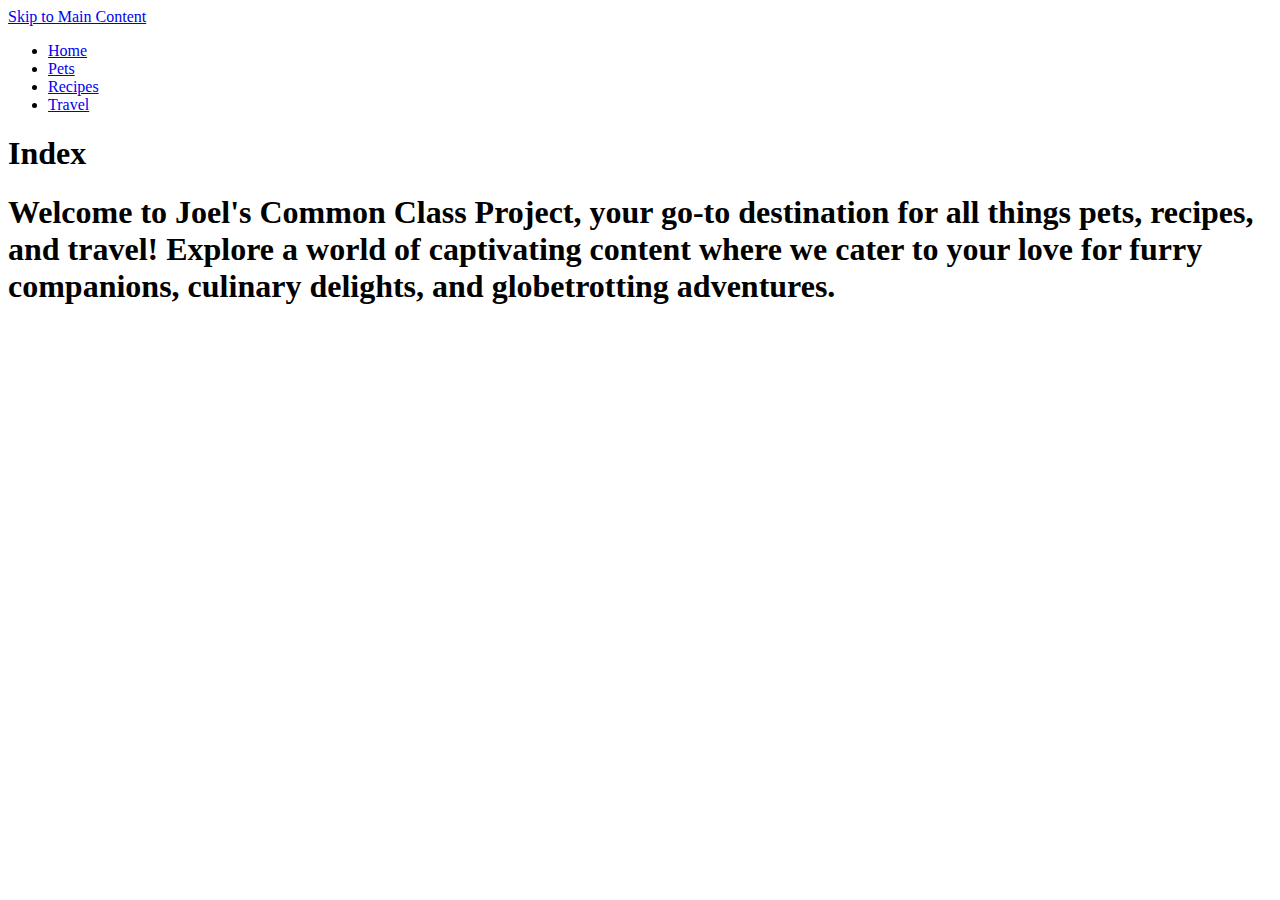
==== index.html @ 3ae7bdab "Add files via upload" ====
<!DOCTYPE html>
<html lang="en">
<head>
    <meta charset="UTF-8">
    <meta name="viewport" content="width=device-width, initial-scale=1.0">
    <title>Index</title>
    <link rel="stylesheet" type="text/css" href="css/style.css">
</head>
<body>
    <a href = "#main-content">Skip to Main Content</a>
    <header>
        <nav>
            <ul>
                <li class="active"><a href="index.html">Home</a></li>
                <li><a href="pets.html">Pets</a></li>
                <li><a href="recipes.html">Recipes</a></li>
                <li><a href="travel.html">Travel</a></li>
            </ul>
        </nav>
    </header>
    <main id="main-content">
        <h1>Index</h1>
        <div>
            <h1>Welcome to Joel's Common Class Project, your go-to destination for all things pets, recipes, and travel! Explore a world of captivating content where we cater to your love for furry companions, culinary delights, and globetrotting adventures. </h1>

        </div>
    </main>
</body>
</html>
---- css/style.css ----
.pets_grid {
    background-color: #4f00ff;
    color: #ffffff;
    display: grid;
    grid-template-columns: 1fr 1fr 1fr;
    column-gap: 15px; 
}
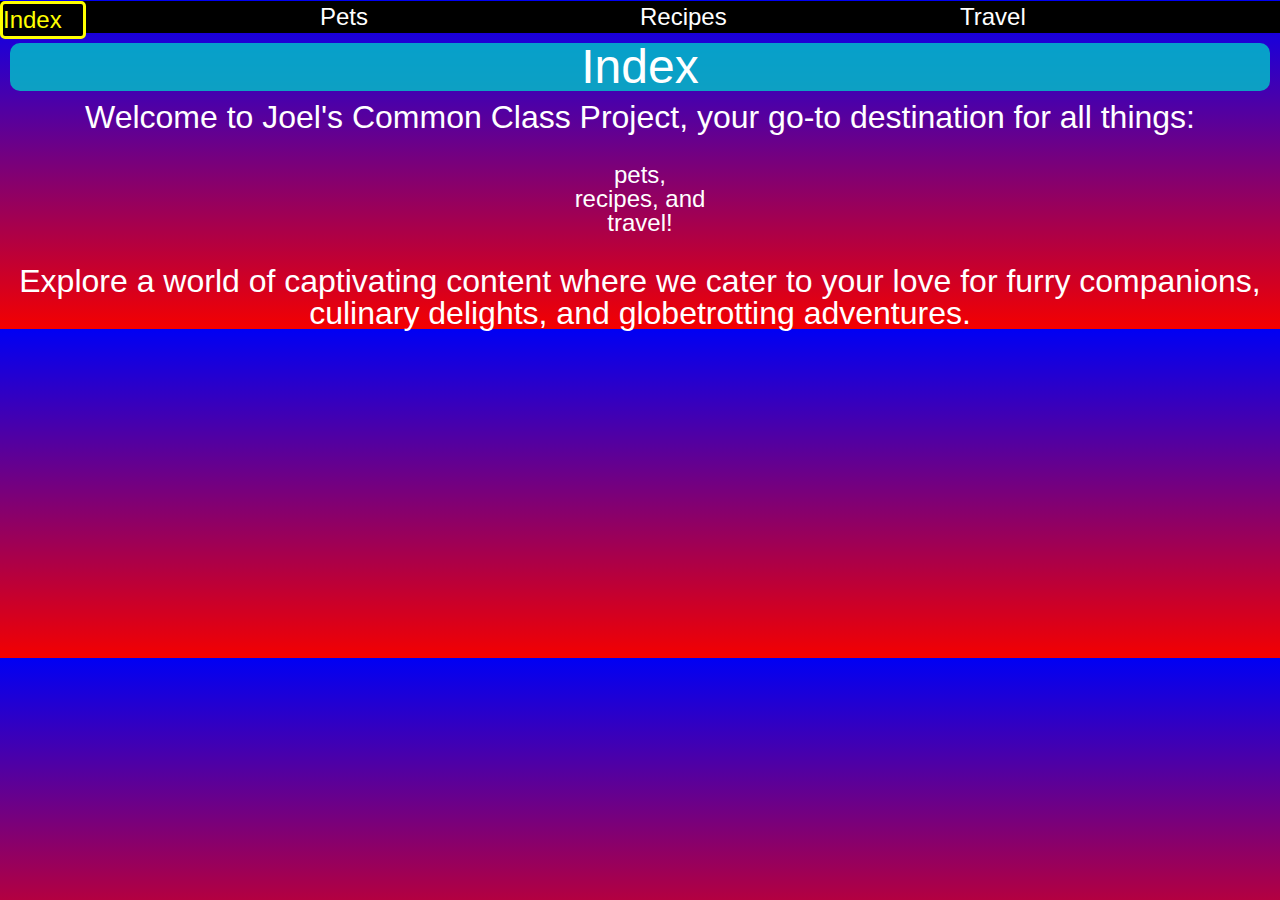
==== commit 729395ce: "Mostly completed CSS for the Pets page" ====
--- a/index.html
+++ b/index.html
@@ -4,25 +4,33 @@
     <meta charset="UTF-8">
     <meta name="viewport" content="width=device-width, initial-scale=1.0">
     <title>Index</title>
+    <link rel="stylesheet" type="text/css" href="css/html5reset.css">
     <link rel="stylesheet" type="text/css" href="css/style.css">
 </head>
 <body>
-    <a href = "#main-content">Skip to Main Content</a>
+    <a href = "#main-content" class="mainskip">Skip to Main Content</a>
     <header>
         <nav>
-            <ul>
-                <li class="active"><a href="index.html">Home</a></li>
-                <li><a href="pets.html">Pets</a></li>
-                <li><a href="recipes.html">Recipes</a></li>
-                <li><a href="travel.html">Travel</a></li>
-            </ul>
+            <div>
+                <div><a href="index.html" class="active">Index</a></div>
+                <div><a href="pets.html">Pets</a></div>
+                <div><a href="recipes.html">Recipes</a></div>
+                <div><a href="travel.html">Travel</a></div>
+            </div>
         </nav>
     </header>
     <main id="main-content">
         <h1>Index</h1>
         <div>
-            <h1>Welcome to Joel's Common Class Project, your go-to destination for all things pets, recipes, and travel! Explore a world of captivating content where we cater to your love for furry companions, culinary delights, and globetrotting adventures. </h1>
-
+            <h2>Welcome to Joel's Common Class Project, your go-to destination for all things: </h2>
+            <h3>
+                <ul>
+                <li>pets,</li>
+                <li>recipes, and</li>
+                <li>travel!</li>
+                </ul>
+            </h3>
+            <h2>Explore a world of captivating content where we cater to your love for furry companions, culinary delights, and globetrotting adventures.</h2>
         </div>
     </main>
 </body>
--- a/css/style.css
+++ b/css/style.css
@@ -1,7 +1,108 @@
+/* ~~~~~~~~~~~~~~~~~~~~~~~~~~~~~~~~
+
+        Styling for every page 
+
+~~~~~~~~~~~~~~~~~~~~~~~~~~~~~~~~ */
+
+html {
+    background-image: linear-gradient(#0000f4, #f40000);
+    background-size: auto;
+    /* height: 200%; */
+    overflow: scroll;
+    color: #ffffff;
+    font-family: Arial, Helvetica, sans-serif
+}
+
+.mainskip {
+    /* position:     absolute; */
+    color: #ffffff;
+    text-decoration: none;
+    overflow: hidden;
+    display: block;
+    text-align: center;
+    height: 1px;
+    width: 1px;
+}
+
+.mainskip:focus-visible {
+    height: 30px;
+    width: 100%;   
+    text-align: center;
+    background-color: #aaaaff;
+    color: #0000cc;
+}
+
+nav div, nav a {
+    display: grid;
+    grid-template-columns: 1fr 1fr 1fr 1fr;
+    text-align: center;
+    align-content: space-evenly;
+    width: 100%;
+    height: 32px;
+    color: #ffffff;
+    background-color: #000000;
+    font-size: 24px;
+    text-decoration: none
+}
+
+.active {
+    color: #ffff00;
+    border: 3px solid;
+    border-radius: 5px;
+}
+
+h1 {
+    font-size: 3em;
+    text-align: center;
+    margin: 10px;
+    background-color: rgba(0, 200, 200, 80%);
+    border-radius: 10px;
+}
+
+h2 {
+    font-size: 2em;
+    text-align: center;
+}
+
+h3 {
+    font-size: 1.5em;
+    margin: 20px;
+    text-align: center;
+}
+
+ul {
+    padding: 10px;
+}
+
+/* Styling for particular pages */
+
 .pets_grid {
-    background-color: #4f00ff;
     color: #ffffff;
+    border: 10px solid #000;
+    border-radius: 20px;
+    margin: 10px;
+}
+
+h2 ~ img {
+    max-width: 80%;
+    border-radius: 20px;
+}
+
+.pets_img_grid {
     display: grid;
-    grid-template-columns: 1fr 1fr 1fr;
-    column-gap: 15px; 
+    grid-template-columns: 1fr 1fr;
+    justify-content: end;
+}
+
+.pets_img_grid img, .pets_img_grid video {
+    width: 100%;
+    max-width: 100%;
+    max-height: 100%;
+    border-radius: 20px;
+}
+
+.pets_grid > div {
+    border: 2px solid #000000;
+    padding: 1fr;
+    font-size: 1em;
 }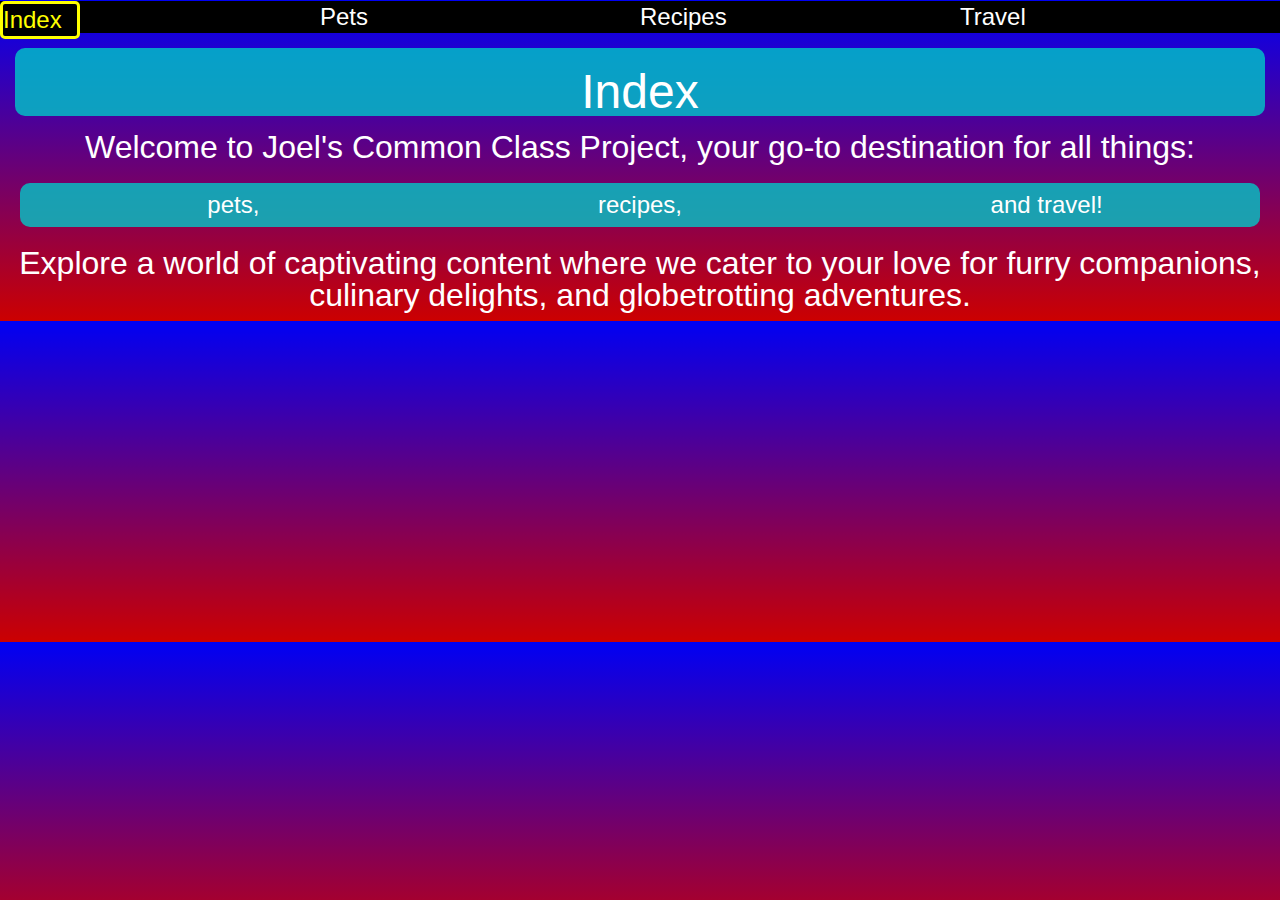
==== commit ffb3e76e: "Completed the Pets and Recipes Pages + added an html5reset.css styling sheet" ====
--- a/index.html
+++ b/index.html
@@ -26,8 +26,8 @@
             <h3>
                 <ul>
                 <li>pets,</li>
-                <li>recipes, and</li>
-                <li>travel!</li>
+                <li>recipes,</li>
+                <li>and travel!</li>
                 </ul>
             </h3>
             <h2>Explore a world of captivating content where we cater to your love for furry companions, culinary delights, and globetrotting adventures.</h2>
--- a/css/style.css
+++ b/css/style.css
@@ -5,9 +5,8 @@
 ~~~~~~~~~~~~~~~~~~~~~~~~~~~~~~~~ */
 
 html {
-    background-image: linear-gradient(#0000f4, #f40000);
+    background-image: linear-gradient(#0000f4, #cc0000);
     background-size: auto;
-    /* height: 200%; */
     overflow: scroll;
     color: #ffffff;
     font-family: Arial, Helvetica, sans-serif
@@ -37,12 +36,12 @@
     grid-template-columns: 1fr 1fr 1fr 1fr;
     text-align: center;
     align-content: space-evenly;
-    width: 100%;
+    max-width: 100%;
     height: 32px;
     color: #ffffff;
     background-color: #000000;
     font-size: 24px;
-    text-decoration: none
+    text-decoration: none;
 }
 
 .active {
@@ -54,7 +53,8 @@
 h1 {
     font-size: 3em;
     text-align: center;
-    margin: 10px;
+    margin: 15px;
+    padding-top: 20px;
     background-color: rgba(0, 200, 200, 80%);
     border-radius: 10px;
 }
@@ -62,30 +62,47 @@
 h2 {
     font-size: 2em;
     text-align: center;
+    margin: 10px;
 }
 
 h3 {
     font-size: 1.5em;
     margin: 20px;
     text-align: center;
+    background-color: rgba(0, 200, 200, 80%);
+    border-radius: 10px;
 }
 
 ul {
+    display: grid;
+    grid-template-columns: 1fr 1fr 1fr;
     padding: 10px;
 }
 
+h2 ~ img {
+    max-width: 95%;
+    border-radius: 20px;
+    border: 10px solid #000000;
+}
+
+a {
+    color: #ffffff;
+}
+
+p {
+    margin: 10px;
+    font-size: 1em;
+}
+
 /* Styling for particular pages */
+
+/* Pets Styling */
 
 .pets_grid {
     color: #ffffff;
     border: 10px solid #000;
     border-radius: 20px;
     margin: 10px;
-}
-
-h2 ~ img {
-    max-width: 80%;
-    border-radius: 20px;
 }
 
 .pets_img_grid {
@@ -105,4 +122,51 @@
     border: 2px solid #000000;
     padding: 1fr;
     font-size: 1em;
+}
+
+/* Recipes Styling */
+
+.recipe_facts, .pet_likes {
+    display: grid;
+    grid-template-columns: 1fr 1fr 1fr;
+    justify-content: center;
+    text-align: center;
+}
+
+.recipe_facts > li, .pet_likes > li {
+    border: 2px solid #000000;
+    padding: 10px;
+    background-color: #cccc00;
+    color: #000000;
+}
+
+.black {
+    color: #000000;
+}
+
+.recipe_ingred_items {
+    display: grid;
+    align-content: center;
+    vertical-align: middle;
+}
+
+.recipe_ingred_items li{
+    border: 2px solid #000000;
+    background-color: #00aaaa;
+    text-align: center;
+    vertical-align: center;
+    padding: 3px;
+    min-height: 3em;
+}
+
+.recipe_steps {
+    border: 2px dashed #ffff00;
+    margin: 10px;
+    padding: 5px;
+    list-style: inside decimal;
+    border-radius: 12px;
+}
+
+.recipe_steps > li {
+    margin: 10px;
 }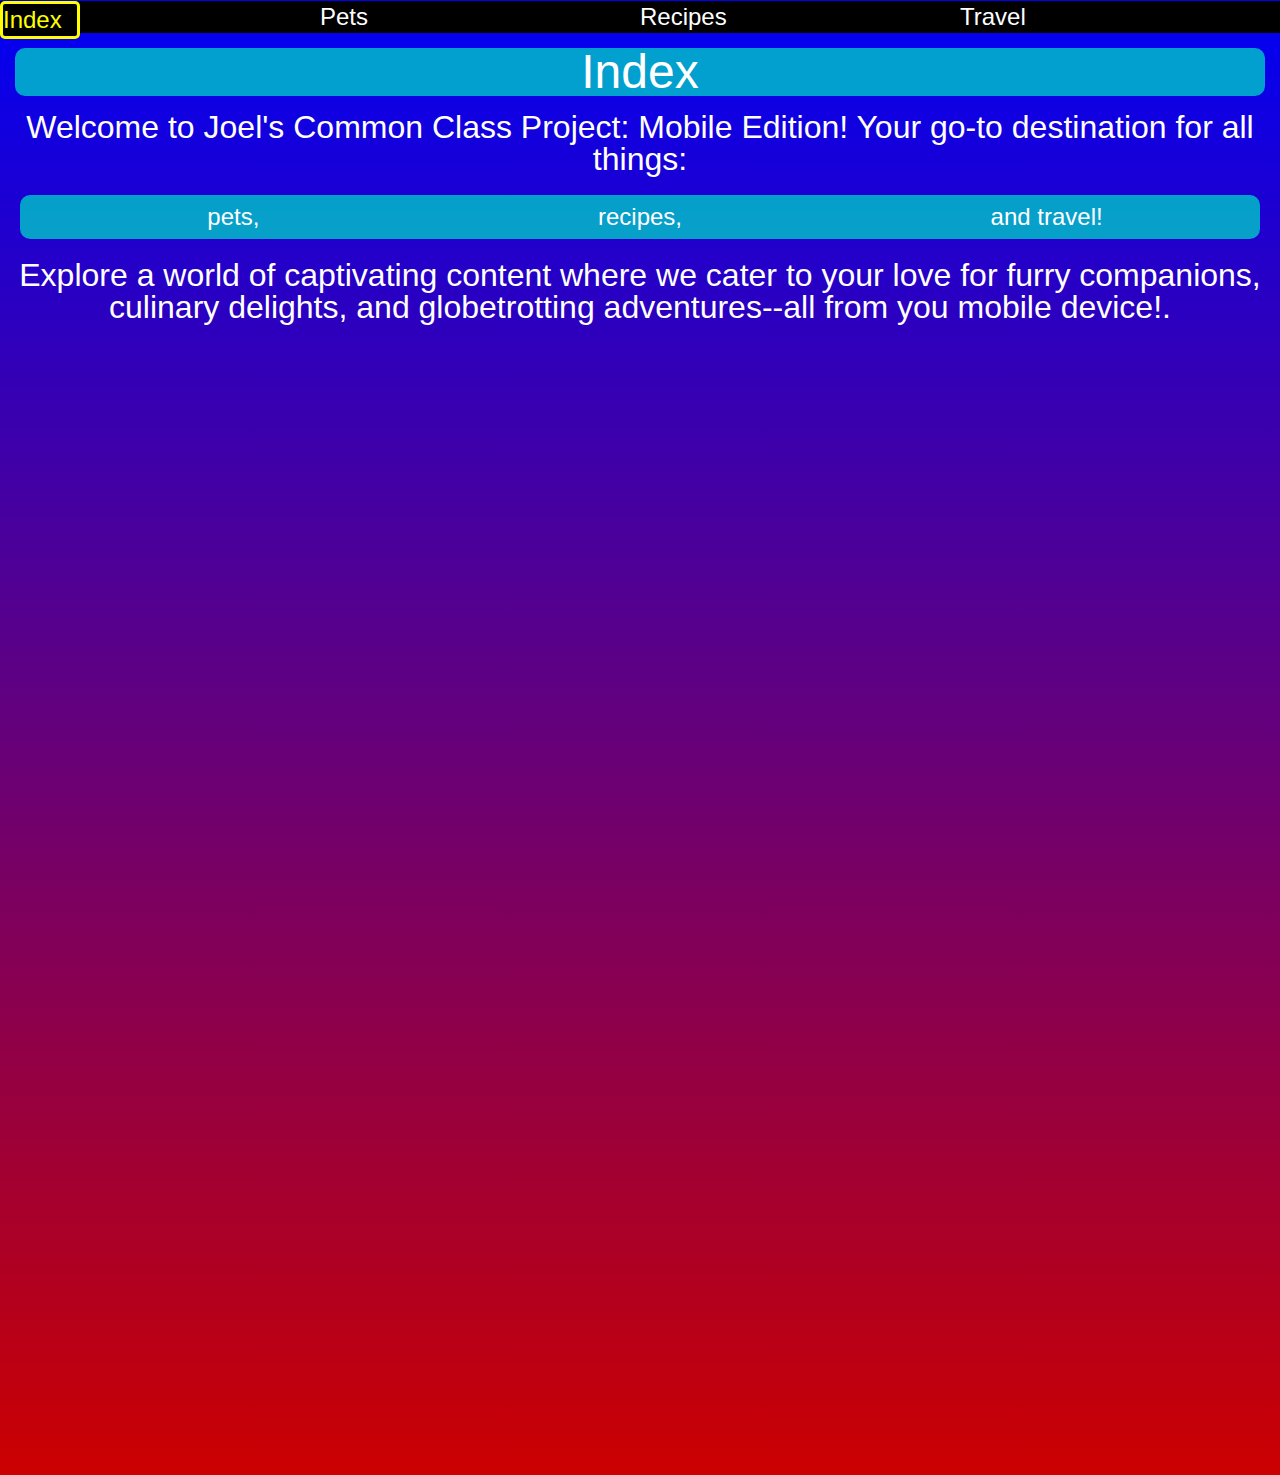
==== commit 68bcef1e: "Completed the styling for the index and travel pages, and refactored the recipes and pets pages" ====
--- a/index.html
+++ b/index.html
@@ -22,7 +22,7 @@
     <main id="main-content">
         <h1>Index</h1>
         <div>
-            <h2>Welcome to Joel's Common Class Project, your go-to destination for all things: </h2>
+            <h2>Welcome to Joel's Common Class Project: Mobile Edition! Your go-to destination for all things: </h2>
             <h3>
                 <ul>
                 <li>pets,</li>
@@ -30,8 +30,10 @@
                 <li>and travel!</li>
                 </ul>
             </h3>
-            <h2>Explore a world of captivating content where we cater to your love for furry companions, culinary delights, and globetrotting adventures.</h2>
+            <h2>Explore a world of captivating content where we cater to your love for furry companions, culinary delights, and globetrotting adventures--all from you mobile device!.</h2>
         </div>
     </main>
+    <footer class="index_footer">
+    </footer>
 </body>
 </html>--- a/css/style.css
+++ b/css/style.css
@@ -13,7 +13,6 @@
 }
 
 .mainskip {
-    /* position:     absolute; */
     color: #ffffff;
     text-decoration: none;
     overflow: hidden;
@@ -54,7 +53,6 @@
     font-size: 3em;
     text-align: center;
     margin: 15px;
-    padding-top: 20px;
     background-color: rgba(0, 200, 200, 80%);
     border-radius: 10px;
 }
@@ -81,8 +79,11 @@
 
 h2 ~ img {
     max-width: 95%;
+    display: block;
     border-radius: 20px;
     border: 10px solid #000000;
+    margin-right: auto;
+    margin-left: auto;
 }
 
 a {
@@ -94,7 +95,17 @@
     font-size: 1em;
 }
 
+footer {
+    margin: 30px;
+}
+
 /* Styling for particular pages */
+
+/* Index Styling */
+
+.index_footer {
+    margin: 90%;
+}
 
 /* Pets Styling */
 
@@ -105,13 +116,13 @@
     margin: 10px;
 }
 
-.pets_img_grid {
+.pets_img_grid, .travel_gallery_grid {
     display: grid;
     grid-template-columns: 1fr 1fr;
     justify-content: end;
 }
 
-.pets_img_grid img, .pets_img_grid video {
+.pets_img_grid img, .pets_img_grid video, .travel_gallery_grid > img {
     width: 100%;
     max-width: 100%;
     max-height: 100%;
@@ -169,4 +180,26 @@
 
 .recipe_steps > li {
     margin: 10px;
+}
+
+/* Travel Styling */
+
+.chiangmai_image5 {
+    grid-area: 2 / 2 / 3 / 3;
+}
+
+.chiangmai_image3 {
+    grid-area: 2 / 1 / 4 / 2;
+}
+
+.chiangmai_image4 {
+    grid-area: 3 / 2 / 4 / 3
+}
+
+.final_image_solo3 {
+    grid-area: 2 / 1 / 3 / 3
+}
+
+.final_image_solo5 {
+    grid-area: 3 / 1 / 4 / 3
 }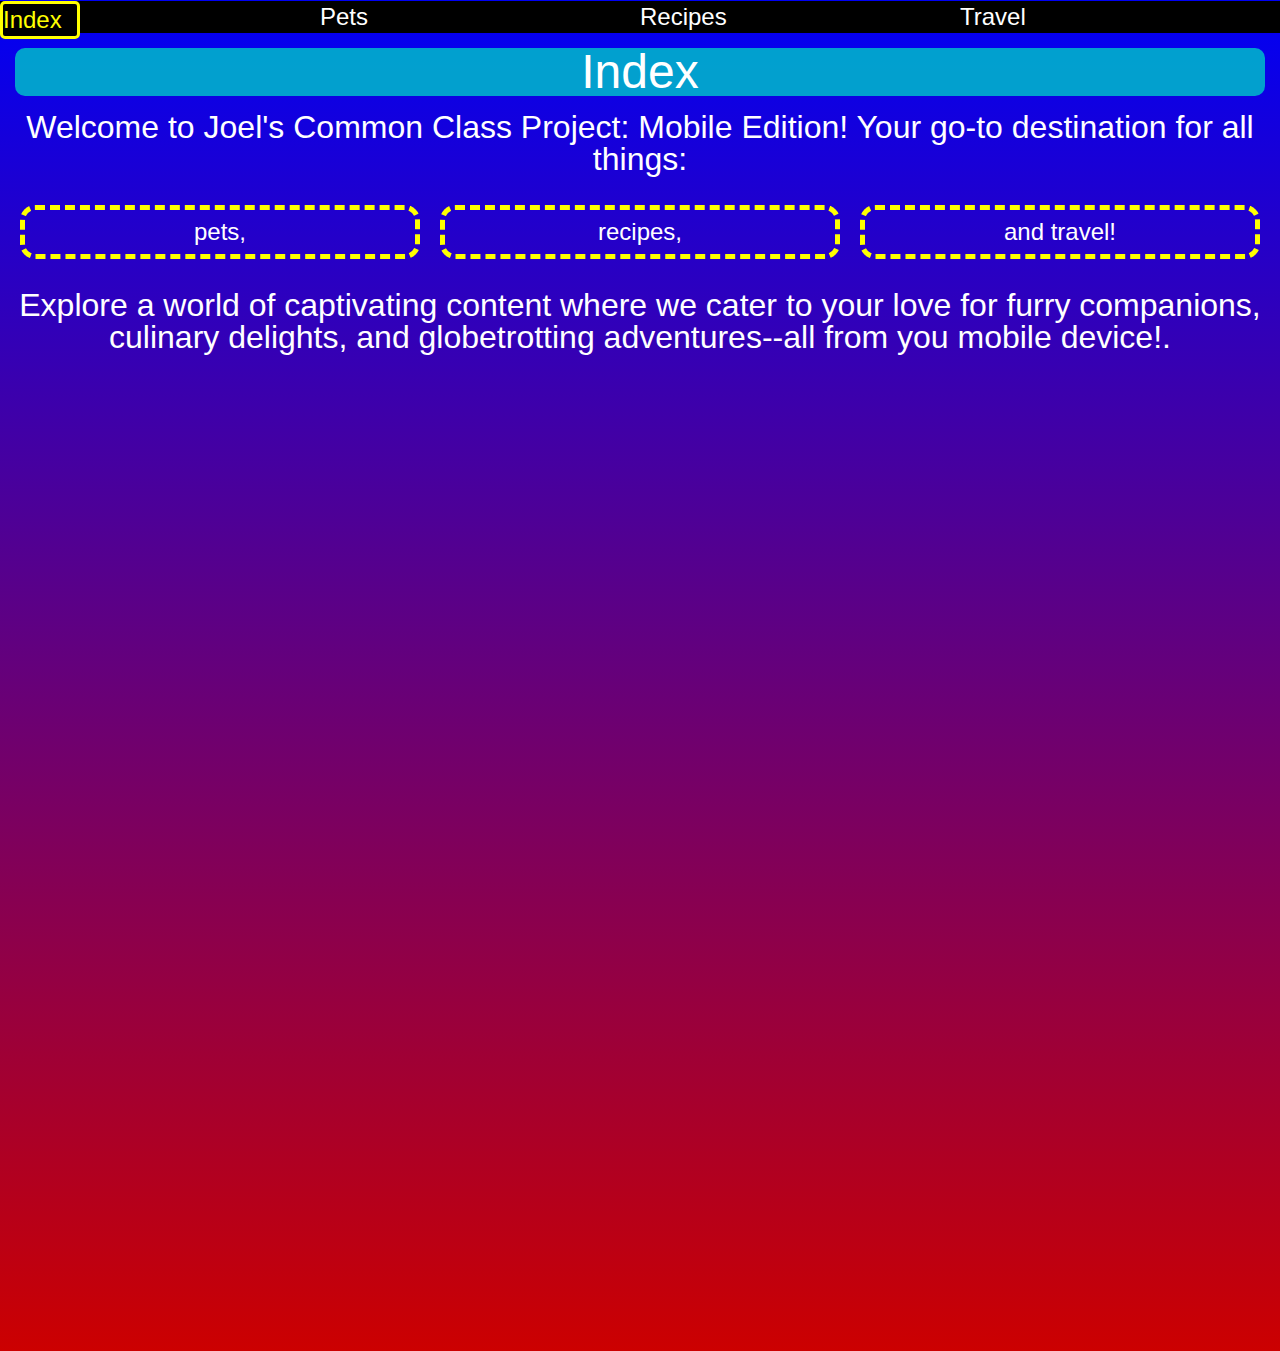
==== commit bc6c001f: "Fixed the validator issues for Travel and Index pages" ====
--- a/index.html
+++ b/index.html
@@ -23,13 +23,11 @@
         <h1>Index</h1>
         <div>
             <h2>Welcome to Joel's Common Class Project: Mobile Edition! Your go-to destination for all things: </h2>
-            <h3>
-                <ul>
+                <ul class="index_list">
                 <li>pets,</li>
                 <li>recipes,</li>
                 <li>and travel!</li>
                 </ul>
-            </h3>
             <h2>Explore a world of captivating content where we cater to your love for furry companions, culinary delights, and globetrotting adventures--all from you mobile device!.</h2>
         </div>
     </main>
--- a/css/style.css
+++ b/css/style.css
@@ -103,8 +103,23 @@
 
 /* Index Styling */
 
+.index_list {
+    font-size: 1.5em;
+    display: grid;
+    grid-template-columns: 1fr 1fr 1fr;
+}
+
+.index_list li {
+    border: 5px dashed #ffff00;
+    border-radius: 15px;
+    margin: 10px;
+    padding: 10px;
+    text-align: center;
+    vertical-align: middle;
+}
+
 .index_footer {
-    margin: 90%;
+    margin: 78%;
 }
 
 /* Pets Styling */
@@ -164,6 +179,7 @@
 .recipe_ingred_items li{
     border: 2px solid #000000;
     background-color: #00aaaa;
+    color: #000000;
     text-align: center;
     vertical-align: center;
     padding: 3px;
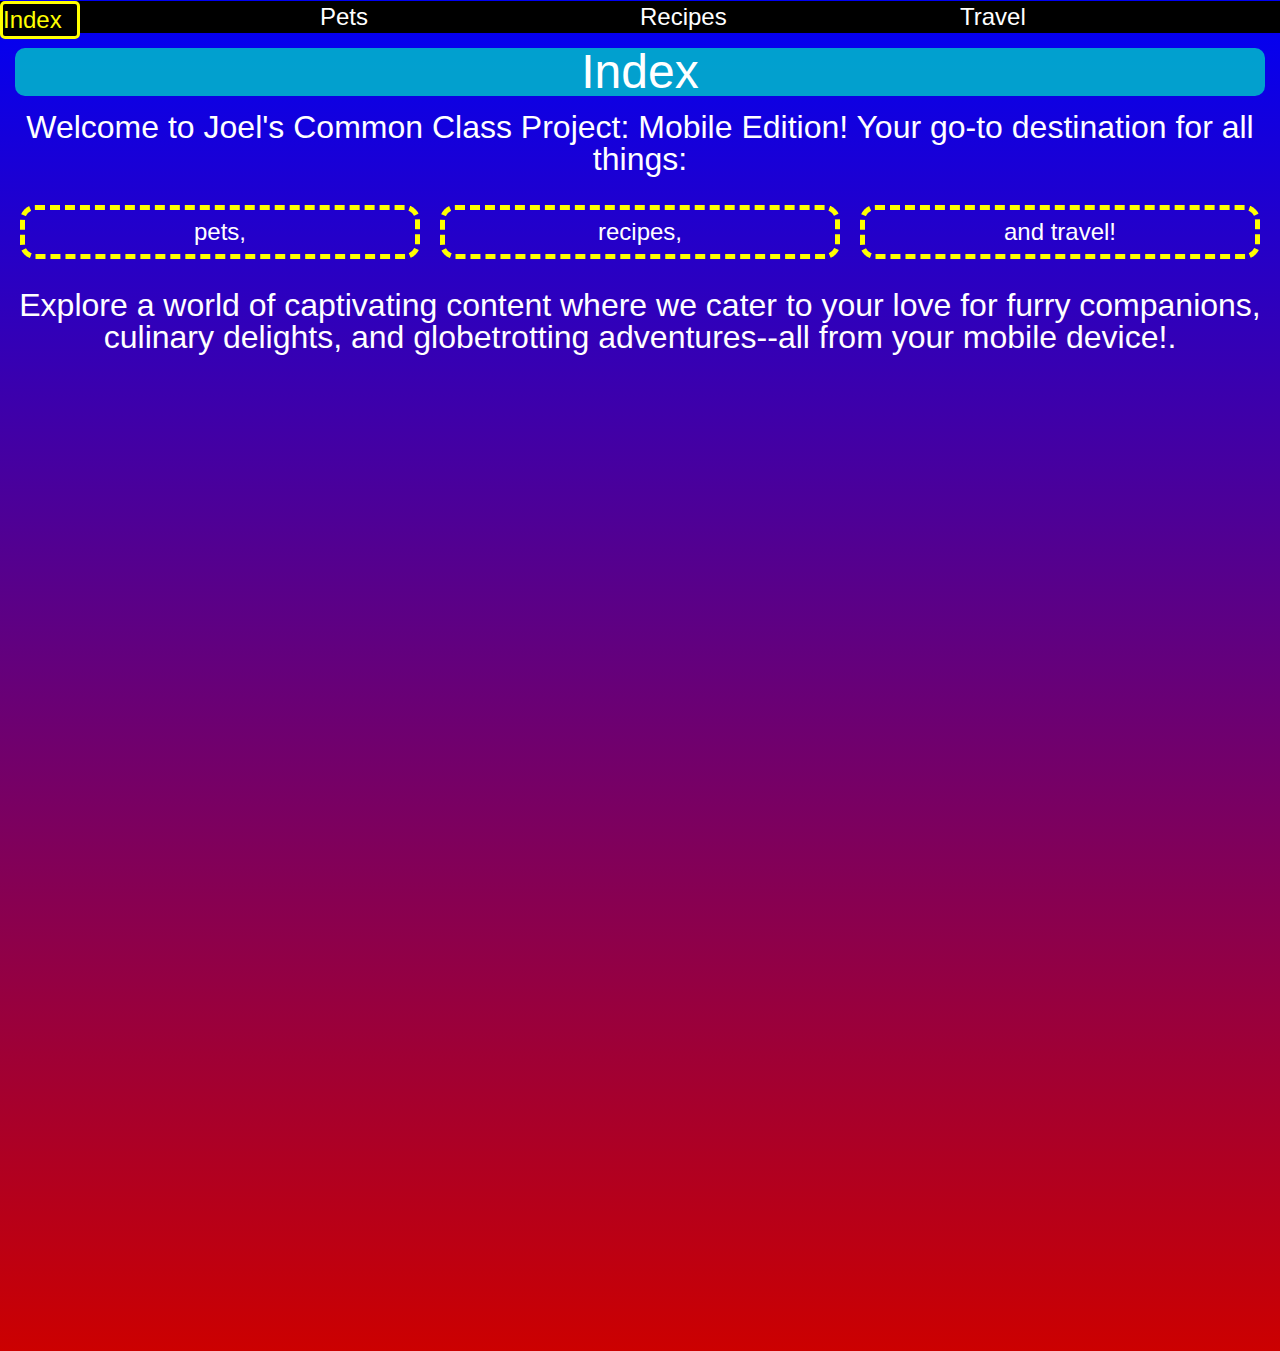
==== commit 6061df02: "Fixed a typo lol" ====
--- a/index.html
+++ b/index.html
@@ -28,7 +28,7 @@
                 <li>recipes,</li>
                 <li>and travel!</li>
                 </ul>
-            <h2>Explore a world of captivating content where we cater to your love for furry companions, culinary delights, and globetrotting adventures--all from you mobile device!.</h2>
+            <h2>Explore a world of captivating content where we cater to your love for furry companions, culinary delights, and globetrotting adventures--all from your mobile device!.</h2>
         </div>
     </main>
     <footer class="index_footer">
